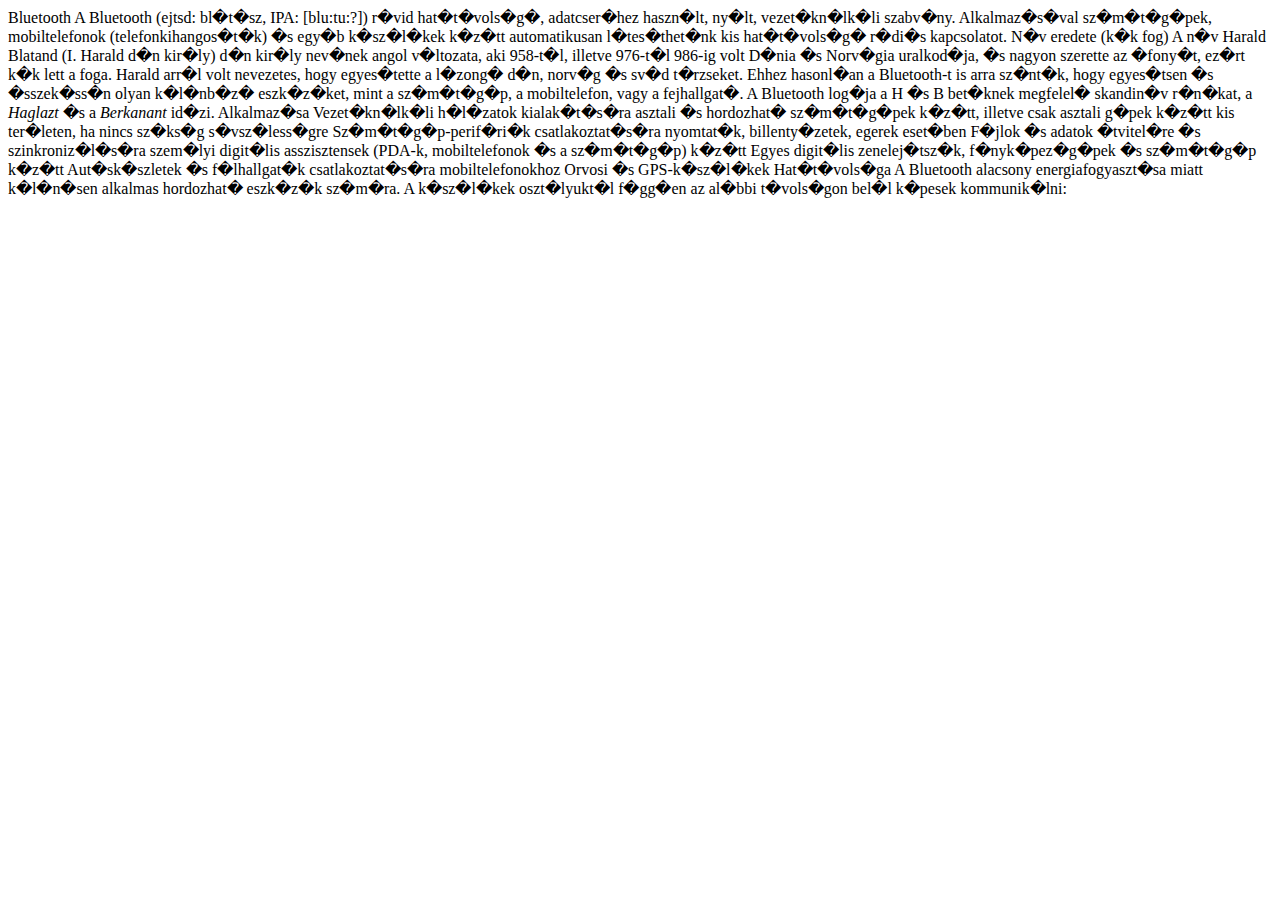
==== index.html @ 778de9ab "first commit" ====
<!DOCTYPE html>
<html>

<head>
</head>

<body>
  <div>
    Bluetooth

    A Bluetooth (ejtsd: bl�t�sz, IPA: [blu:tu:?]) r�vid hat�t�vols�g�, adatcser�hez haszn�lt, ny�lt, vezet�kn�lk�li szabv�ny. Alkalmaz�s�val sz�m�t�g�pek, mobiltelefonok (telefonkihangos�t�k) �s egy�b k�sz�l�kek k�z�tt automatikusan l�tes�thet�nk kis hat�t�vols�g� r�di�s kapcsolatot.

    N�v eredete (k�k fog)

    A n�v Harald Blatand (I. Harald d�n kir�ly) d�n kir�ly nev�nek angol v�ltozata, aki 958-t�l, illetve 976-t�l 986-ig volt D�nia �s Norv�gia uralkod�ja, �s nagyon szerette az �fony�t, ez�rt k�k lett a foga. Harald arr�l volt nevezetes, hogy egyes�tette a l�zong� d�n, norv�g �s sv�d t�rzseket. Ehhez hasonl�an a Bluetooth-t is arra sz�nt�k, hogy egyes�tsen �s �sszek�ss�n olyan k�l�nb�z� eszk�z�ket, mint a sz�m�t�g�p, a mobiltelefon, vagy a fejhallgat�. A Bluetooth log�ja a H �s B bet�knek megfelel� skandin�v r�n�kat, a <i>Haglazt</i> �s a <i>Berkanant</i> id�zi.

    Alkalmaz�sa

    Vezet�kn�lk�li h�l�zatok kialak�t�s�ra asztali �s hordozhat� sz�m�t�g�pek k�z�tt, illetve csak asztali g�pek k�z�tt kis ter�leten, ha nincs sz�ks�g s�vsz�less�gre
    Sz�m�t�g�p-perif�ri�k csatlakoztat�s�ra nyomtat�k, billenty�zetek, egerek eset�ben
    F�jlok �s adatok �tvitel�re �s szinkroniz�l�s�ra szem�lyi digit�lis asszisztensek (PDA-k, mobiltelefonok �s a sz�m�t�g�p) k�z�tt
    Egyes digit�lis zenelej�tsz�k, f�nyk�pez�g�pek �s sz�m�t�g�p k�z�tt
    Aut�sk�szletek �s f�lhallgat�k csatlakoztat�s�ra mobiltelefonokhoz
    Orvosi �s GPS-k�sz�l�kek

    Hat�t�vols�ga

    A Bluetooth alacsony energiafogyaszt�sa miatt k�l�n�sen alkalmas hordozhat� eszk�z�k sz�m�ra. A k�sz�l�kek oszt�lyukt�l f�gg�en az al�bbi t�vols�gon bel�l k�pesek kommunik�lni:

  </div>
</body>

</html>
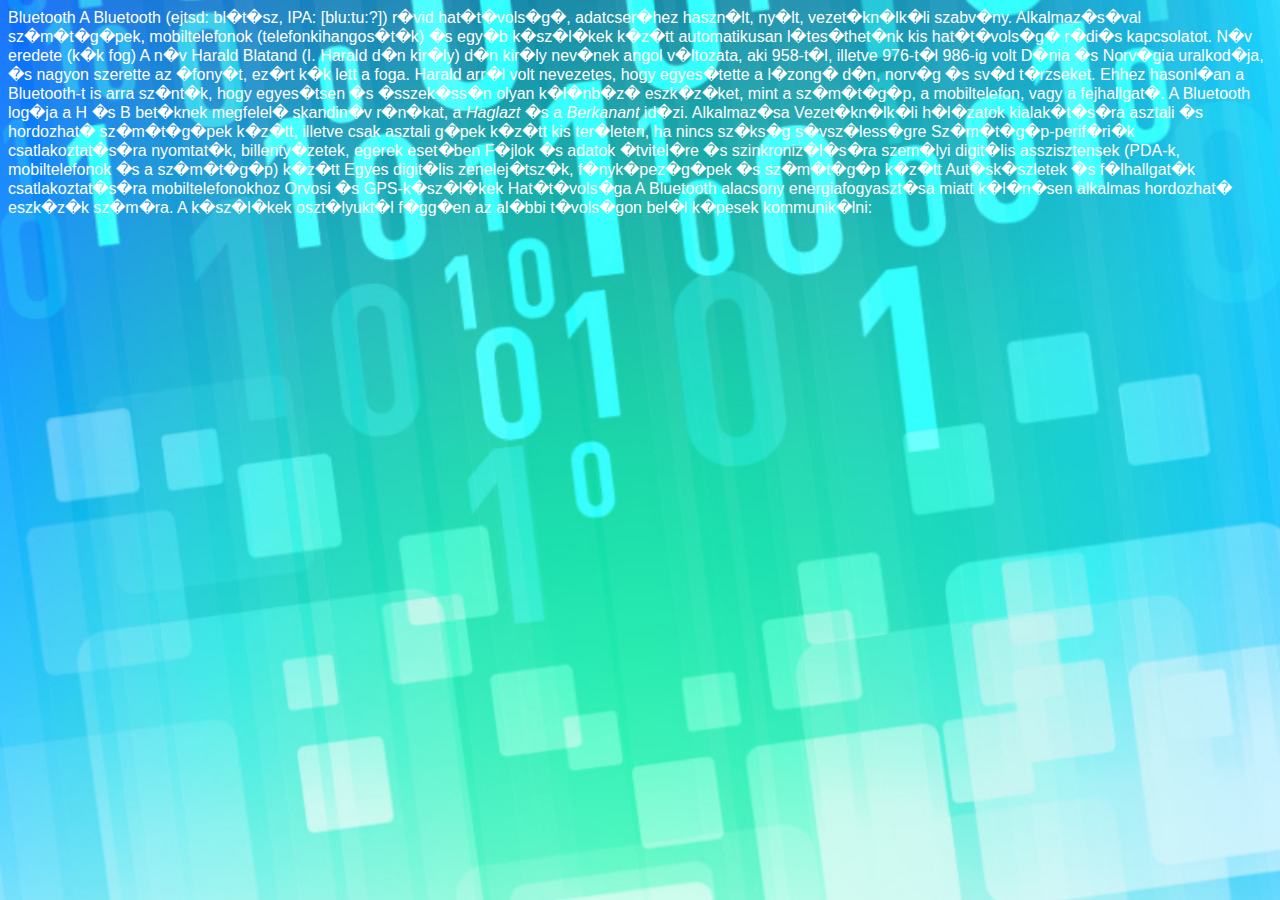
==== commit 6442997a: "Encoding UTF-8" ====
--- a/index.html
+++ b/index.html
@@ -2,6 +2,11 @@
 <html>
 
 <head>
+<meta lang="hu">
+<meta encoding="UTF-8">
+<title>Bluetooth</title>
+<link rel="stylesheet" href=./styles.css>
+
 </head>
 
 <body>
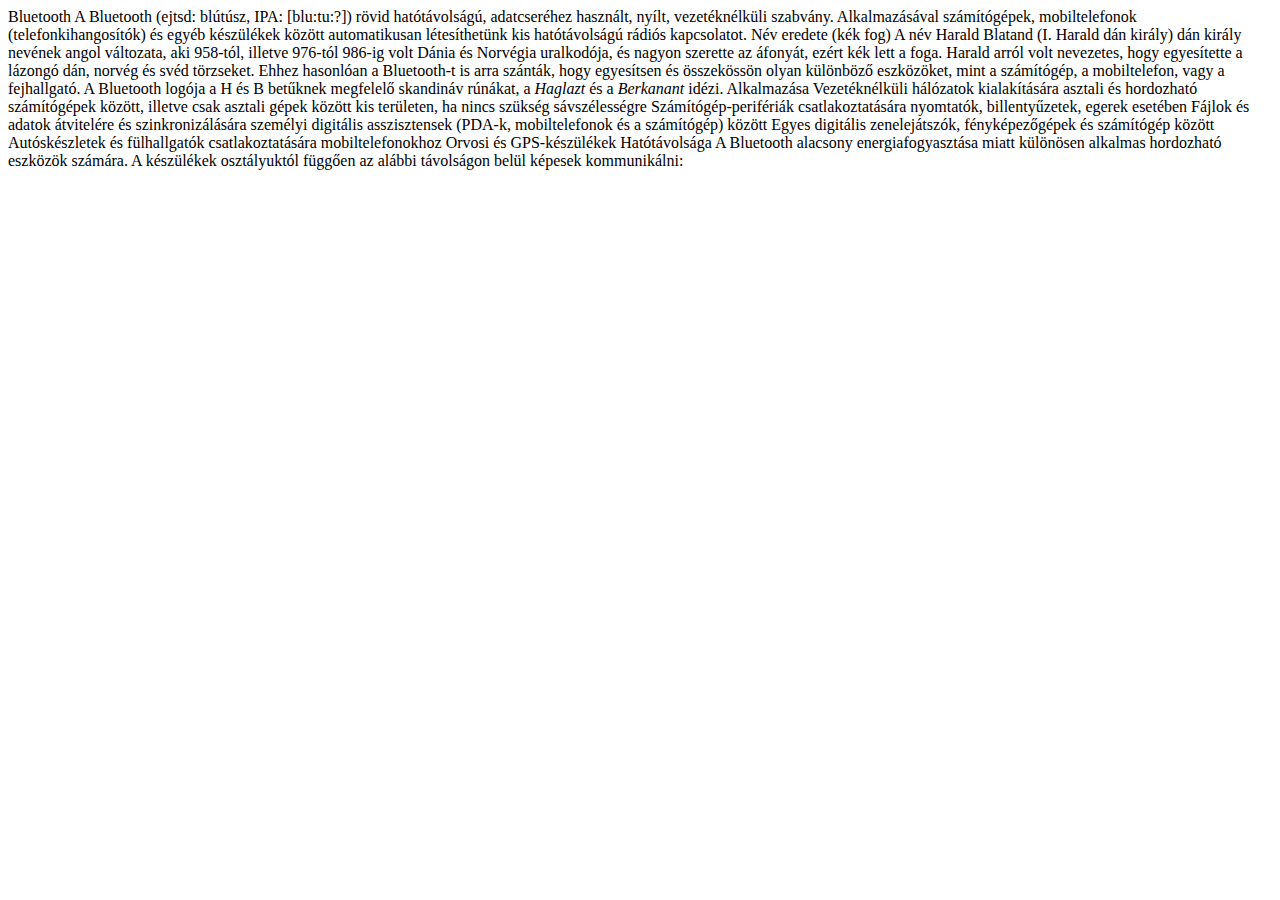
==== commit e5d544af: "file conversion" ====
--- a/index.html
+++ b/index.html
@@ -2,35 +2,30 @@
 <html>
 
 <head>
-<meta lang="hu">
-<meta encoding="UTF-8">
-<title>Bluetooth</title>
-<link rel="stylesheet" href=./styles.css>
-
 </head>
 
 <body>
   <div>
     Bluetooth
 
-    A Bluetooth (ejtsd: bl�t�sz, IPA: [blu:tu:?]) r�vid hat�t�vols�g�, adatcser�hez haszn�lt, ny�lt, vezet�kn�lk�li szabv�ny. Alkalmaz�s�val sz�m�t�g�pek, mobiltelefonok (telefonkihangos�t�k) �s egy�b k�sz�l�kek k�z�tt automatikusan l�tes�thet�nk kis hat�t�vols�g� r�di�s kapcsolatot.
+    A Bluetooth (ejtsd: blútúsz, IPA: [blu:tu:?]) rövid hatótávolságú, adatcseréhez használt, nyílt, vezetéknélküli szabvány. Alkalmazásával számítógépek, mobiltelefonok (telefonkihangosítók) és egyéb készülékek között automatikusan létesíthetünk kis hatótávolságú rádiós kapcsolatot.
 
-    N�v eredete (k�k fog)
+    Név eredete (kék fog)
 
-    A n�v Harald Blatand (I. Harald d�n kir�ly) d�n kir�ly nev�nek angol v�ltozata, aki 958-t�l, illetve 976-t�l 986-ig volt D�nia �s Norv�gia uralkod�ja, �s nagyon szerette az �fony�t, ez�rt k�k lett a foga. Harald arr�l volt nevezetes, hogy egyes�tette a l�zong� d�n, norv�g �s sv�d t�rzseket. Ehhez hasonl�an a Bluetooth-t is arra sz�nt�k, hogy egyes�tsen �s �sszek�ss�n olyan k�l�nb�z� eszk�z�ket, mint a sz�m�t�g�p, a mobiltelefon, vagy a fejhallgat�. A Bluetooth log�ja a H �s B bet�knek megfelel� skandin�v r�n�kat, a <i>Haglazt</i> �s a <i>Berkanant</i> id�zi.
+    A név Harald Blatand (I. Harald dán király) dán király nevének angol változata, aki 958-tól, illetve 976-tól 986-ig volt Dánia és Norvégia uralkodója, és nagyon szerette az áfonyát, ezért kék lett a foga. Harald arról volt nevezetes, hogy egyesítette a lázongó dán, norvég és svéd törzseket. Ehhez hasonlóan a Bluetooth-t is arra szánták, hogy egyesítsen és összekössön olyan különböző eszközöket, mint a számítógép, a mobiltelefon, vagy a fejhallgató. A Bluetooth logója a H és B betűknek megfelelő skandináv rúnákat, a <i>Haglazt</i> és a <i>Berkanant</i> idézi.
 
-    Alkalmaz�sa
+    Alkalmazása
 
-    Vezet�kn�lk�li h�l�zatok kialak�t�s�ra asztali �s hordozhat� sz�m�t�g�pek k�z�tt, illetve csak asztali g�pek k�z�tt kis ter�leten, ha nincs sz�ks�g s�vsz�less�gre
-    Sz�m�t�g�p-perif�ri�k csatlakoztat�s�ra nyomtat�k, billenty�zetek, egerek eset�ben
-    F�jlok �s adatok �tvitel�re �s szinkroniz�l�s�ra szem�lyi digit�lis asszisztensek (PDA-k, mobiltelefonok �s a sz�m�t�g�p) k�z�tt
-    Egyes digit�lis zenelej�tsz�k, f�nyk�pez�g�pek �s sz�m�t�g�p k�z�tt
-    Aut�sk�szletek �s f�lhallgat�k csatlakoztat�s�ra mobiltelefonokhoz
-    Orvosi �s GPS-k�sz�l�kek
+    Vezetéknélküli hálózatok kialakítására asztali és hordozható számítógépek között, illetve csak asztali gépek között kis területen, ha nincs szükség sávszélességre
+    Számítógép-perifériák csatlakoztatására nyomtatók, billentyűzetek, egerek esetében
+    Fájlok és adatok átvitelére és szinkronizálására személyi digitális asszisztensek (PDA-k, mobiltelefonok és a számítógép) között
+    Egyes digitális zenelejátszók, fényképezőgépek és számítógép között
+    Autóskészletek és fülhallgatók csatlakoztatására mobiltelefonokhoz
+    Orvosi és GPS-készülékek
 
-    Hat�t�vols�ga
+    Hatótávolsága
 
-    A Bluetooth alacsony energiafogyaszt�sa miatt k�l�n�sen alkalmas hordozhat� eszk�z�k sz�m�ra. A k�sz�l�kek oszt�lyukt�l f�gg�en az al�bbi t�vols�gon bel�l k�pesek kommunik�lni:
+    A Bluetooth alacsony energiafogyasztása miatt különösen alkalmas hordozható eszközök számára. A készülékek osztályuktól függően az alábbi távolságon belül képesek kommunikálni:
 
   </div>
 </body>
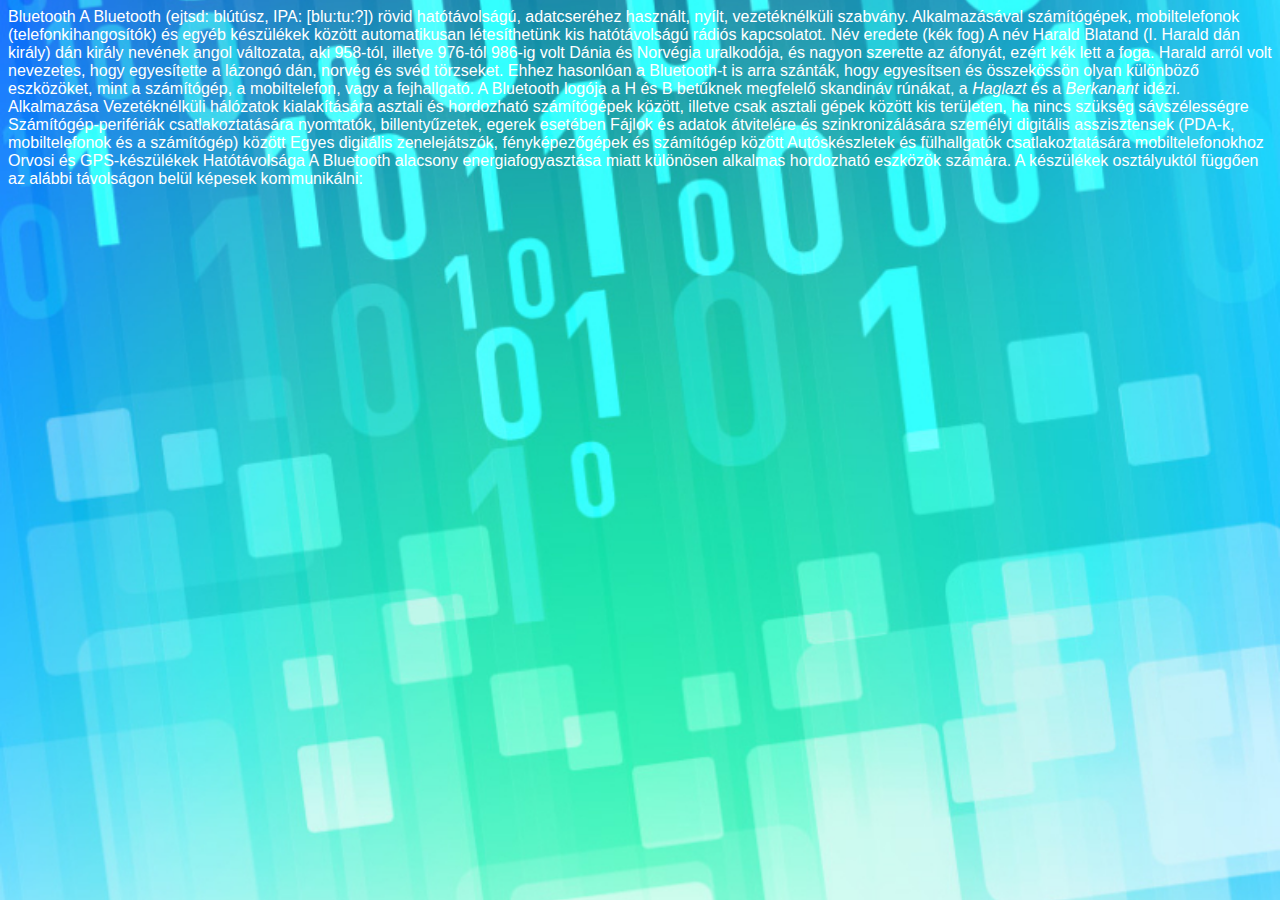
==== commit bf4f2f3f: "Create Head" ====
--- a/index.html
+++ b/index.html
@@ -1,12 +1,18 @@
 <!DOCTYPE html>
-<html>
+<html lang="en"></html>
 
 <head>
+<meta lang="hu">
+<meta charset="UTF-8">
+<title>Bluetooth</title>
+<link rel="stylesheet" href=./styles.css>
+
 </head>
 
 <body>
   <div>
     Bluetooth
+
 
     A Bluetooth (ejtsd: blútúsz, IPA: [blu:tu:?]) rövid hatótávolságú, adatcseréhez használt, nyílt, vezetéknélküli szabvány. Alkalmazásával számítógépek, mobiltelefonok (telefonkihangosítók) és egyéb készülékek között automatikusan létesíthetünk kis hatótávolságú rádiós kapcsolatot.
 
@@ -26,7 +32,7 @@
     Hatótávolsága
 
     A Bluetooth alacsony energiafogyasztása miatt különösen alkalmas hordozható eszközök számára. A készülékek osztályuktól függően az alábbi távolságon belül képesek kommunikálni:
-
+    
   </div>
 </body>
 
